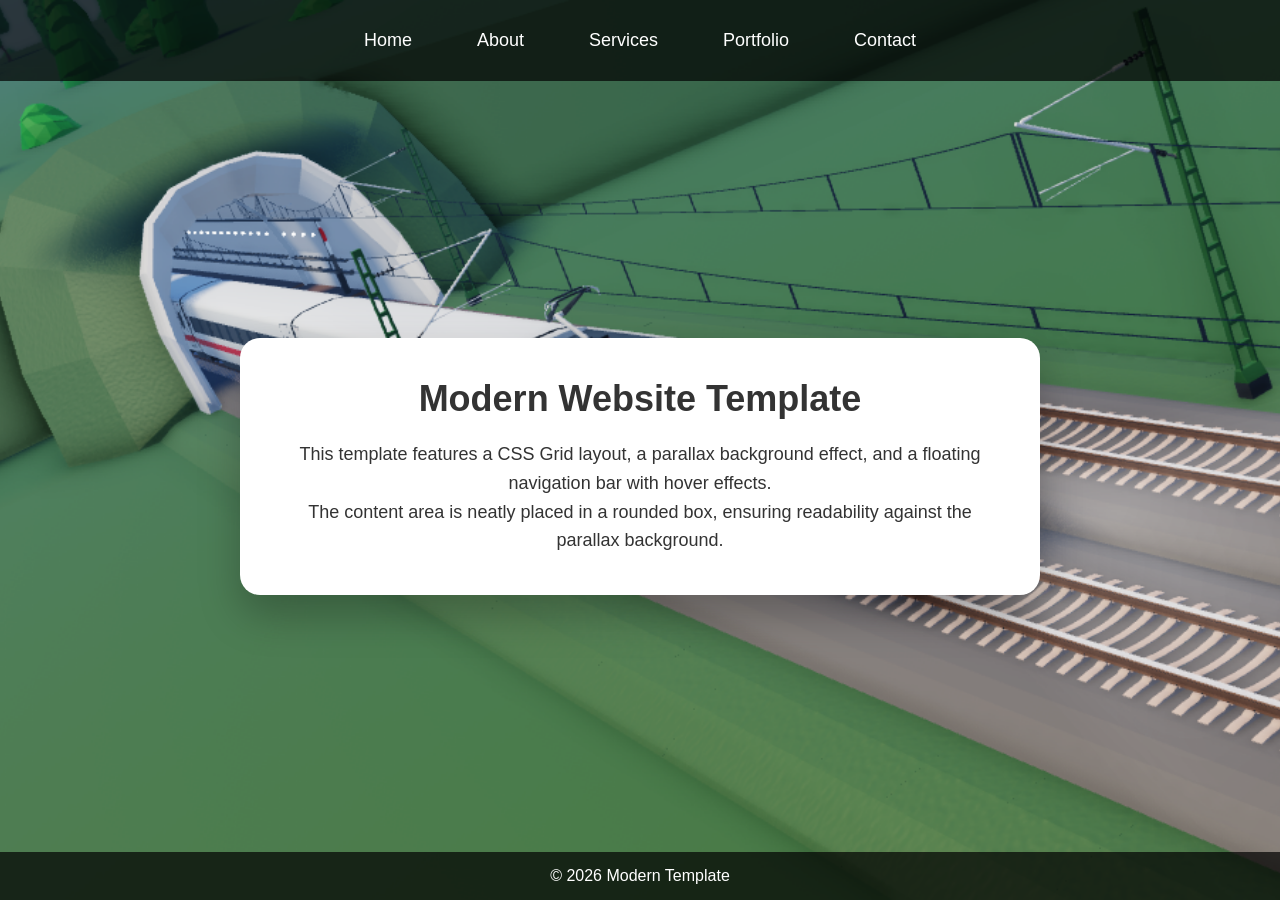
==== Website/index.html @ 9eeefcce "ADD Website to repo" ====
<!DOCTYPE html>
<!-- saved from url=(0055)file:///C:/Users/Ni.Weber/Desktop/WEB%20SITE/Index.html -->
<html>
<head lang="en-UK">
  <meta charset="UTF-8">
  <meta name="viewport" content="width=device-width, initial-scale=1.0">
	<title>E</title>
	<link href="styles.css" rel="stylesheet">
</head>
<body>

  <div class="container">

    <!-- Top Navigation Bar -->
    <nav class="navbar">
      <a href="#">Home</a>
      <a href="#">About</a>
      <a href="#">Services</a>
      <a href="#">Portfolio</a>
      <a href="#">Contact</a>
    </nav>

    <!-- Main Content -->
    <section class="content">
      <div class="content-box">
        <h1>Modern Website Template</h1>
        <p>
          This template features a CSS Grid layout, a parallax background effect, and a floating navigation bar with hover effects.
        </p>
        <p>
          The content area is neatly placed in a rounded box, ensuring readability against the parallax background.
        </p>
      </div>
    </section>

    <!-- Footer -->
    <footer>
      © 2026 Modern Template
    </footer>

  </div>

</body>
</html>
---- Website/styles.css ----
/* General Reset */
* {
  margin: 0;
  padding: 0;
  box-sizing: border-box;
  font-family: Arial, Helvetica, sans-serif;
}

/* Parallax Background */
body {
  background-image: url("background.png");
  background-size: cover;
  background-position: center;
  background-attachment: fixed;
  color: #333;
}

/* Grid Layout Structure */
.container {
  display: grid;
  grid-template-rows: auto 1fr auto;
  min-height: 100vh;
}

/* Navigation Bar (Tabs) */
.navbar {
  display: flex;
  justify-content: center;
  gap: 25px;
  padding: 20px;
  background: rgba(0, 0, 0, 0.7);
  position: sticky;
  top: 0;
  z-index: 100;
}

.navbar a {
  color: white;
  text-decoration: none;
  padding: 10px 20px;
  border-radius: 8px;
  font-size: 18px;
  transition: all 0.3s ease;
}

/* Hover Effect for Tabs */
.navbar a:hover {
  background-color: white;
  color: black;
  transform: translateY(-6px);
  box-shadow: 0 6px 18px rgba(0, 0, 0, 0.2);
}

/* Main Content Area */
.content {
  display: grid;
  place-items: center;
  padding: 60px 20px;
}

/* Rounded Content Box */
.content-box {
  background-color: #ffffff;
  padding: 40px;
  max-width: 800px;
  border-radius: 20px;
  box-shadow: 0 20px 40px rgba(0, 0, 0, 0.25);
  text-align: center;
}

.content-box h1 {
  font-size: 36px;
  margin-bottom: 20px;
}

.content-box p {
  font-size: 18px;
  line-height: 1.6;
}

/* Footer */
footer {
  text-align: center;
  padding: 15px;
  background: rgba(0, 0, 0, 0.7);
  color: white;
}
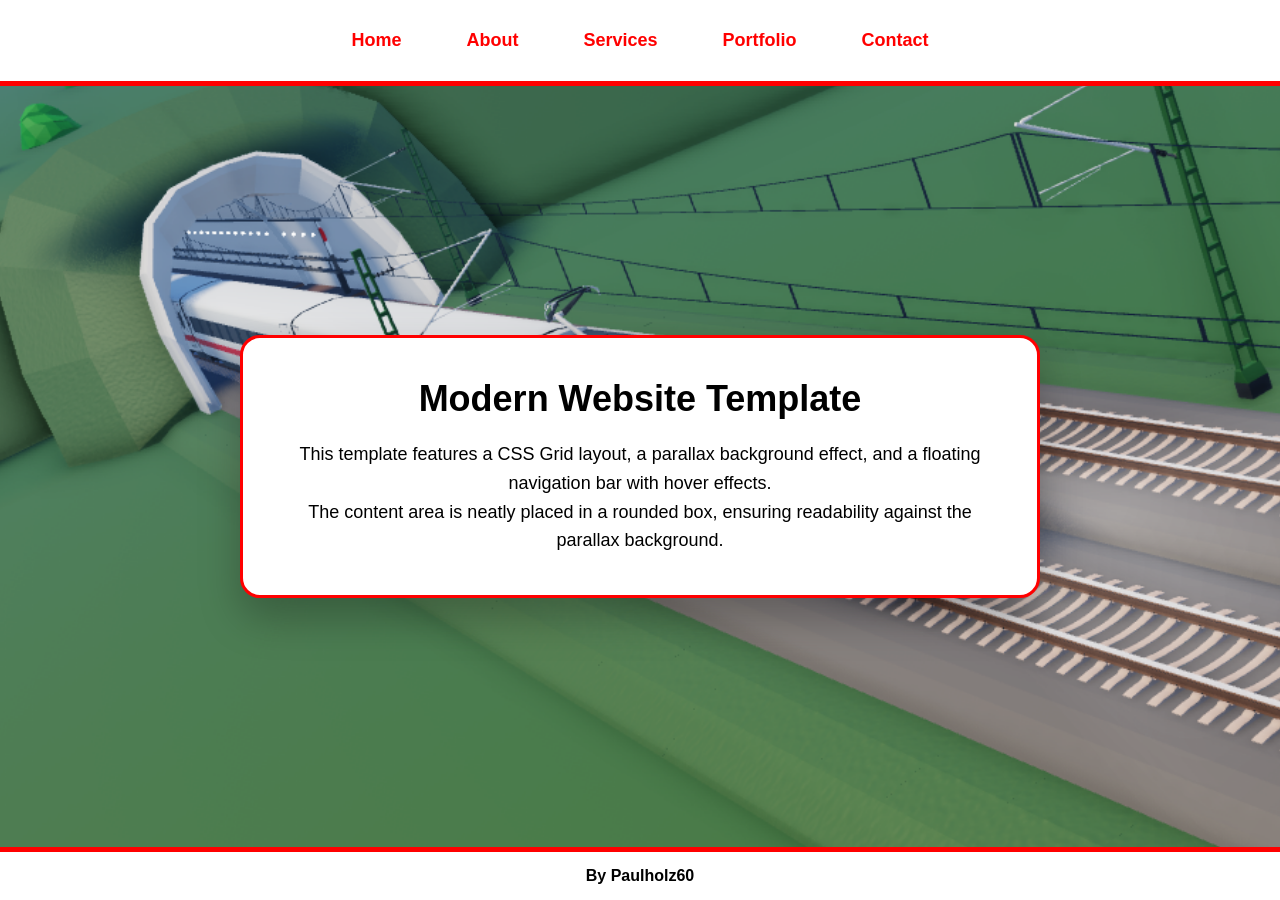
==== commit 00fdcac5: "Updated Website" ====
--- a/Website/index.html
+++ b/Website/index.html
@@ -35,7 +35,7 @@
 
     <!-- Footer -->
     <footer>
-      © 2026 Modern Template
+      By Paulholz60
     </footer>
 
   </div>
--- a/Website/styles.css
+++ b/Website/styles.css
@@ -1,3 +1,5 @@
+@import url("Pallete.css");
+
 /* General Reset */
 * {
   margin: 0;
@@ -12,7 +14,7 @@
   background-size: cover;
   background-position: center;
   background-attachment: fixed;
-  color: #333;
+  color: var(--Text);
 }
 
 /* Grid Layout Structure */
@@ -28,25 +30,30 @@
   justify-content: center;
   gap: 25px;
   padding: 20px;
-  background: rgba(0, 0, 0, 0.7);
+  background: var(--Primary);
   position: sticky;
   top: 0;
   z-index: 100;
+
+  border-style:solid;
+  border-width:0px;
+  border-bottom-width:5px;
+  border-color: var(--Stroke);
 }
 
 .navbar a {
-  color: white;
+  color: var(--Stroke);
   text-decoration: none;
   padding: 10px 20px;
   border-radius: 8px;
   font-size: 18px;
+  font-weight:900;
   transition: all 0.3s ease;
 }
 
 /* Hover Effect for Tabs */
 .navbar a:hover {
-  background-color: white;
-  color: black;
+  background-color: var(--Primary);
   transform: translateY(-6px);
   box-shadow: 0 6px 18px rgba(0, 0, 0, 0.2);
 }
@@ -60,12 +67,16 @@
 
 /* Rounded Content Box */
 .content-box {
-  background-color: #ffffff;
+  background-color: var(--Primary);
   padding: 40px;
   max-width: 800px;
   border-radius: 20px;
   box-shadow: 0 20px 40px rgba(0, 0, 0, 0.25);
   text-align: center;
+
+  border-style: solid;
+  border-color: var(--Stroke);
+  border-width: 3px;
 }
 
 .content-box h1 {
@@ -82,6 +93,12 @@
 footer {
   text-align: center;
   padding: 15px;
-  background: rgba(0, 0, 0, 0.7);
-  color: white;
-}+  background: var(--Primary);
+  color: var(--Text);
+  font-weight: 900;
+
+  border-style:solid;
+  border-width:0px;
+  border-top-width:5px;
+  border-color: var(--Stroke);
+}
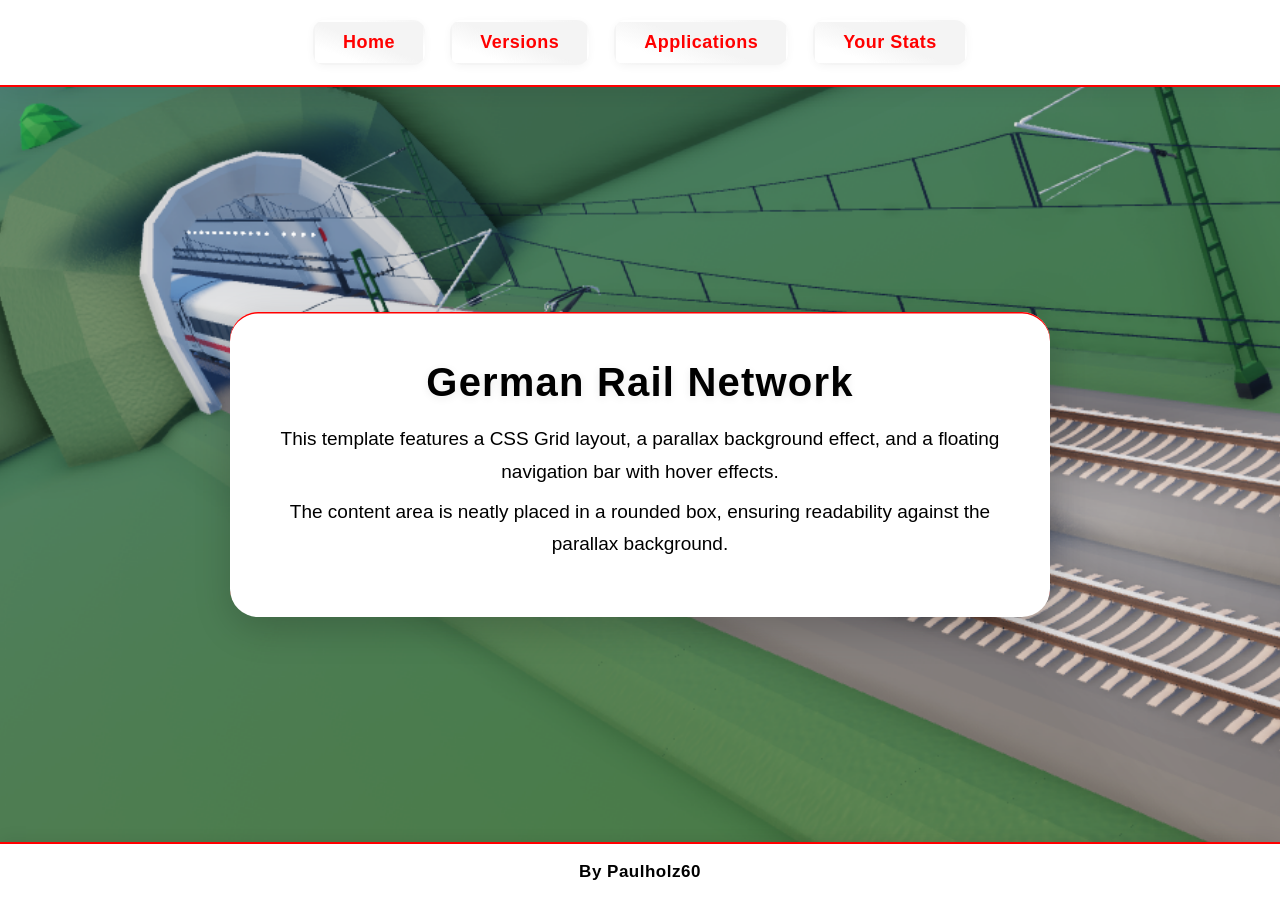
==== commit 696e6e0e: "CANGE Improved the looks" ====
--- a/Website/index.html
+++ b/Website/index.html
@@ -14,16 +14,15 @@
     <!-- Top Navigation Bar -->
     <nav class="navbar">
       <a href="#">Home</a>
-      <a href="#">About</a>
-      <a href="#">Services</a>
-      <a href="#">Portfolio</a>
-      <a href="#">Contact</a>
+      <a href="#">Versions</a>
+      <a href="#">Applications</a>
+      <a href="#">Your Stats</a>
     </nav>
 
     <!-- Main Content -->
     <section class="content">
       <div class="content-box">
-        <h1>Modern Website Template</h1>
+        <h1>German Rail Network</h1>
         <p>
           This template features a CSS Grid layout, a parallax background effect, and a floating navigation bar with hover effects.
         </p>
--- a/Website/styles.css
+++ b/Website/styles.css
@@ -14,7 +14,6 @@
   background-size: cover;
   background-position: center;
   background-attachment: fixed;
-  color: var(--Text);
 }
 
 /* Grid Layout Structure */
@@ -29,33 +28,39 @@
   display: flex;
   justify-content: center;
   gap: 25px;
-  padding: 20px;
+  padding: 20px 40px;
   background: var(--Primary);
   position: sticky;
   top: 0;
   z-index: 100;
-
-  border-style:solid;
-  border-width:0px;
-  border-bottom-width:5px;
-  border-color: var(--Stroke);
+  border: none;
+  box-shadow: 0 4px 24px 0 rgba(0,0,0,0.08);
+  border-bottom: 2px solid var(--Stroke);
+  transition: background var(--transition-slow), box-shadow var(--transition-fast);
 }
 
 .navbar a {
   color: var(--Stroke);
   text-decoration: none;
-  padding: 10px 20px;
-  border-radius: 8px;
+  padding: 10px 28px;
+  border-radius: 12px;
   font-size: 18px;
-  font-weight:900;
-  transition: all 0.3s ease;
+  font-weight: 900;
+  letter-spacing: 0.5px;
+  background: linear-gradient(20deg, transparent 20%, rgba(200,200,200,0.2) 50%);
+  box-shadow: 0 2px 8px 0 rgba(0,0,0,0.04);
+  border: 2px solid transparent;
+  transition: background var(--transition-slow), color var(--transition-slow), box-shadow var(--transition-fast), border-color var(--transition-fast), transform var(--transition-slow);
 }
 
 /* Hover Effect for Tabs */
-.navbar a:hover {
-  background-color: var(--Primary);
-  transform: translateY(-6px);
-  box-shadow: 0 6px 18px rgba(0, 0, 0, 0.2);
+.navbar a:hover, .navbar a:focus {
+  background: linear-gradient(80deg, var(--Stroke) 40%, var(--Primary) 40%, var(--Primary) 45%, var(--Stroke) 45%, var(--Stroke) 48%, var(--Primary) 48%, var(--Primary) 52%, var(--Stroke) 52%, var(--Stroke) 54%, var(--Primary) 54%);
+  color: var(--Text);
+  transform: translateY(-4px) scale(1.04);
+  box-shadow: 0 8px 24px 0 rgba(0,0,0,0.18);
+  border-color: var(--Stroke);
+  outline: none;
 }
 
 /* Main Content Area */
@@ -63,42 +68,81 @@
   display: grid;
   place-items: center;
   padding: 60px 20px;
+  background: transparent;
+  min-height: 60vh;
+  transition: background var(--transition-slow);
 }
 
-/* Rounded Content Box */
+/* Modern Content Box with Decorative Lines */
 .content-box {
-  background-color: var(--Primary);
-  padding: 40px;
-  max-width: 800px;
-  border-radius: 20px;
-  box-shadow: 0 20px 40px rgba(0, 0, 0, 0.25);
+  position: relative;
+  background: var(--Primary);
+  padding: 48px 48px 48px 48px;
+  max-width: 820px;
+  border-radius: 28px;
+  box-shadow: 0 12px 36px 0 rgba(0,0,0,0.18), 0 1.5px 0 0 var(--Stroke) inset;
   text-align: center;
+  border: none;
+  overflow: hidden;
+  transition: box-shadow var(--transition-fast), background var(--transition-slow);
+}
 
-  border-style: solid;
-  border-color: var(--Stroke);
-  border-width: 3px;
+.content-box::before, .content-box::after {
+  content: "";
+  position: absolute;
+  left: 32px;
+  right: 32px;
+  height: 2.5px;
+  background: var(--Primary);
+  border-radius: 2px;
+  opacity: 0.18;
+  pointer-events: none;
+  transition: opacity var(--transition-fast);
+}
+.content-box::before {
+  top: 24px;
+}
+.content-box::after {
+  bottom: 24px;
+}
+.content-box:hover, .content-box:focus-within {
+  box-shadow: 0 24px 64px 0 rgba(0,0,0,0.22), 0 4px 0 0 var(--Stroke) inset;
+  background: var(--Primary);
+}
+.content-box:hover::before, .content-box:hover::after,
+.content-box:focus-within::before, .content-box:focus-within::after {
+  opacity: 0.38;
 }
 
 .content-box h1 {
-  font-size: 36px;
-  margin-bottom: 20px;
+  font-size: 40px;
+  margin-bottom: 18px;
+  font-weight: 900;
+  letter-spacing: 1.2px;
+  color: var(--Text);
+  text-shadow: 0 2px 8px rgba(0,0,0,0.08);
+  transition: color var(--transition-fast);
 }
 
 .content-box p {
-  font-size: 18px;
-  line-height: 1.6;
+  font-size: 19px;
+  line-height: 1.7;
+  color: var(--Text);
+  margin-bottom: 8px;
+  transition: color var(--transition-fast);
 }
 
 /* Footer */
 footer {
   text-align: center;
-  padding: 15px;
+  padding: 18px 0 18px 0;
   background: var(--Primary);
   color: var(--Text);
   font-weight: 900;
-
-  border-style:solid;
-  border-width:0px;
-  border-top-width:5px;
-  border-color: var(--Stroke);
+  border: none;
+  border-top: 2px solid var(--Stroke);
+  box-shadow: 0 -2px 16px 0 rgba(0,0,0,0.08);
+  letter-spacing: 0.5px;
+  font-size: 17px;
+  transition: background var(--transition-slow), box-shadow var(--transition-fast);
 }
